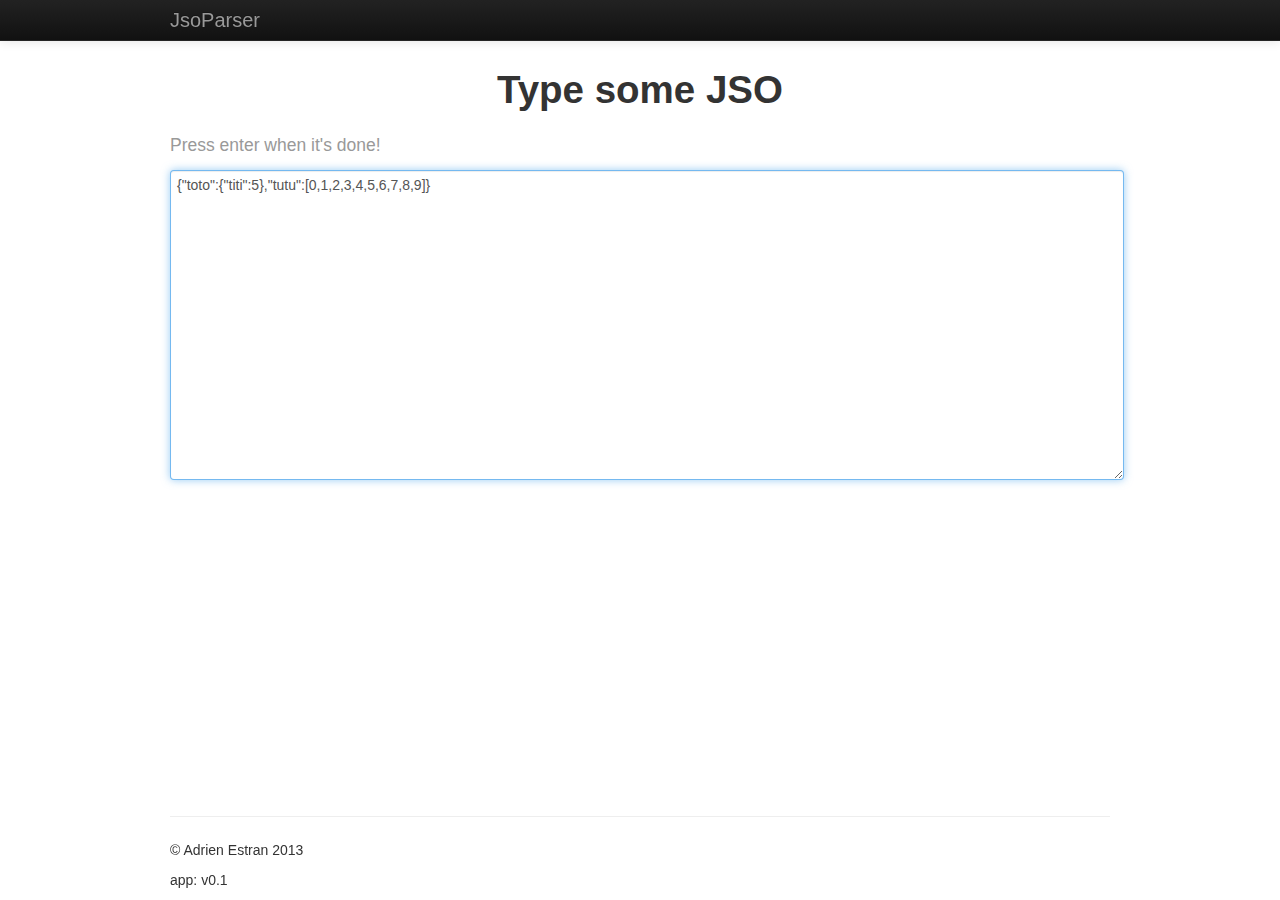
==== index.html @ e245df4f "initial commit of pages" ====
<!DOCTYPE html>
<!-- This file was auto-generated from web/index.html. -->
<html><head><style>template { display: none; }</style>
    <meta charset="utf-8">
    <title>JsoParser</title>
    <link rel="stylesheet" href="assets/bootstrap/css/bootstrap.min.css">
    <link rel="stylesheet" href="assets/bootstrap/css/bootstrap-responsive.min.css">
    <link rel="stylesheet" href="jsoparser.css">
    <style type="text/css">body {
  padding-top: 60px;
  padding-bottom: 40px;
}</style>

    <!-- web_ui imports -->

  <link rel="stylesheet" type="text/css" href="index.html.css"></head>
  <body>
    <div is="jso-app"></div>


    <script src="dart.js"></script>


<script src="index.html_bootstrap.dart.js"></script></body></html>
---- index.html.css ----
/* Auto-generated from components style tags. */
/* DO NOT EDIT. */

/* ==================================================== 
   Component x-view-input stylesheet 
   ==================================================== */
.hidden {
  visibility: hidden;
}
section.content form > textarea {
  width: 100%;
  min-height: 300px;
}

/* ==================================================== 
   Component x-view-search stylesheet 
   ==================================================== */
.hidden {
  visibility: hidden;
}
section.content form > textarea {
  width: 100%;
  min-height: 300px;
}

/* ==================================================== 
   Component x-tree-item stylesheet 
   ==================================================== */
li, li {
  list-style-type: none;
}
li.opened > .title:before {
  content: "+ ";
}
li.closed > .title:before {
  content: "- ";
}
li > .title.is-leaf:before {
  content: "";
}
li.closed > ul {
  display: none;
}
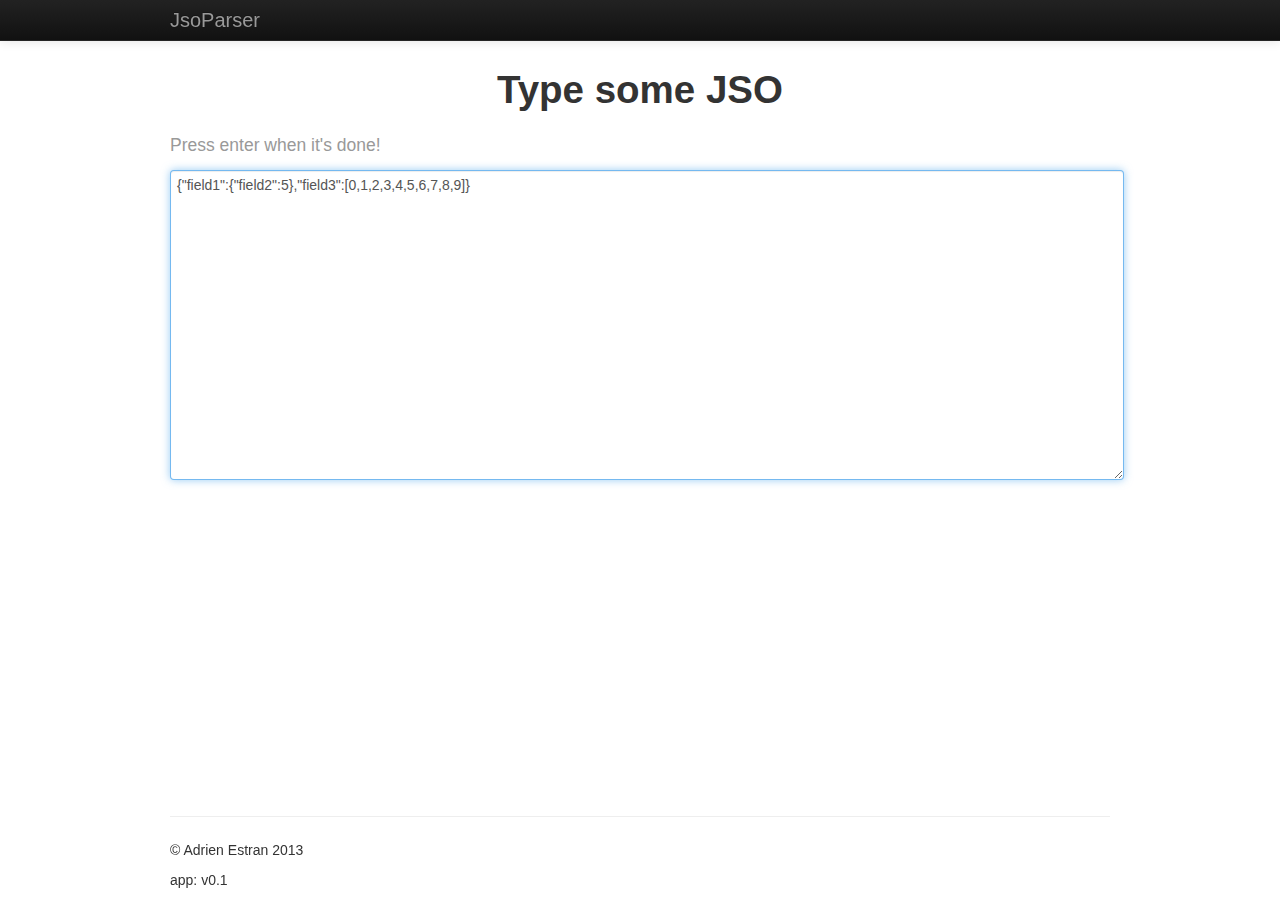
==== commit 51480cf4: "remove link to removed css file." ====
--- a/index.html
+++ b/index.html
@@ -5,7 +5,6 @@
     <title>JsoParser</title>
     <link rel="stylesheet" href="assets/bootstrap/css/bootstrap.min.css">
     <link rel="stylesheet" href="assets/bootstrap/css/bootstrap-responsive.min.css">
-    <link rel="stylesheet" href="jsoparser.css">
     <style type="text/css">body {
   padding-top: 60px;
   padding-bottom: 40px;
--- a/index.html.css
+++ b/index.html.css
@@ -7,18 +7,7 @@
 .hidden {
   visibility: hidden;
 }
-section.content form > textarea {
-  width: 100%;
-  min-height: 300px;
-}
-
-/* ==================================================== 
-   Component x-view-search stylesheet 
-   ==================================================== */
-.hidden {
-  visibility: hidden;
-}
-section.content form > textarea {
+section.content > textarea {
   width: 100%;
   min-height: 300px;
 }
